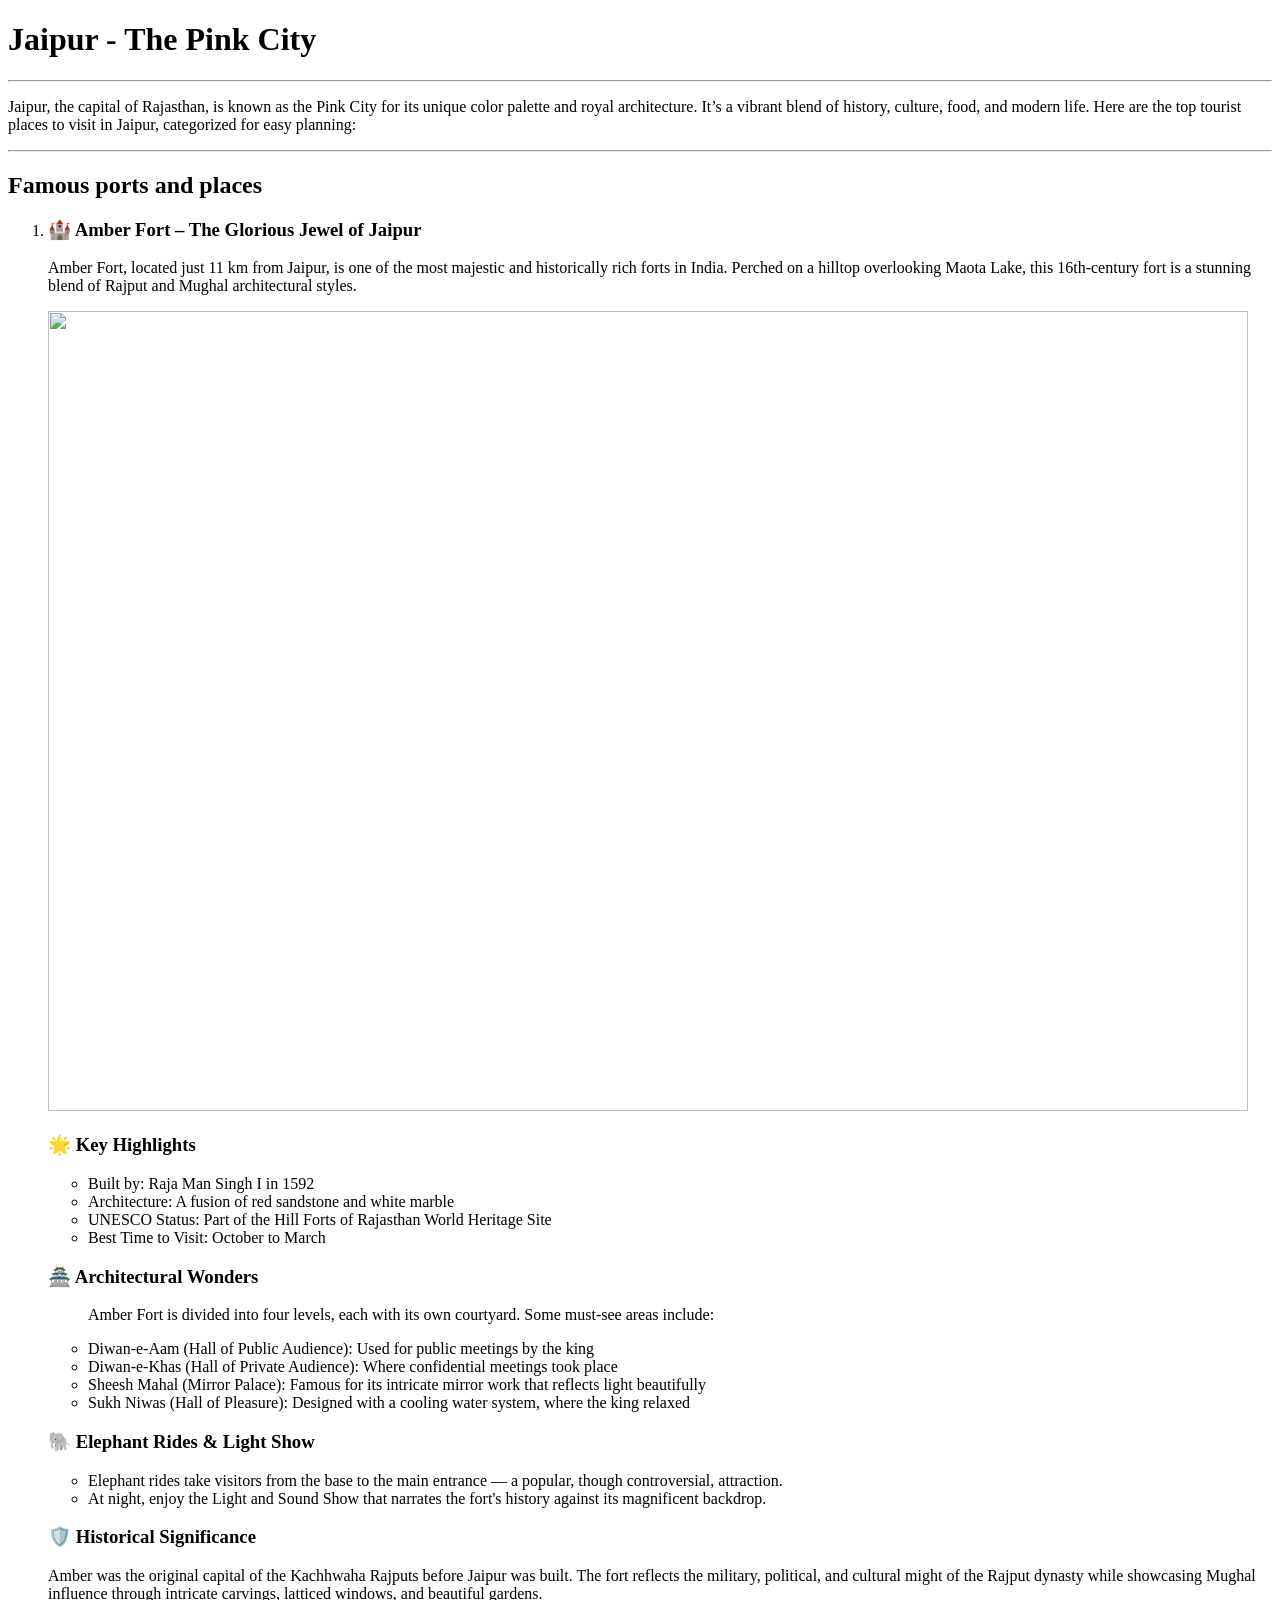
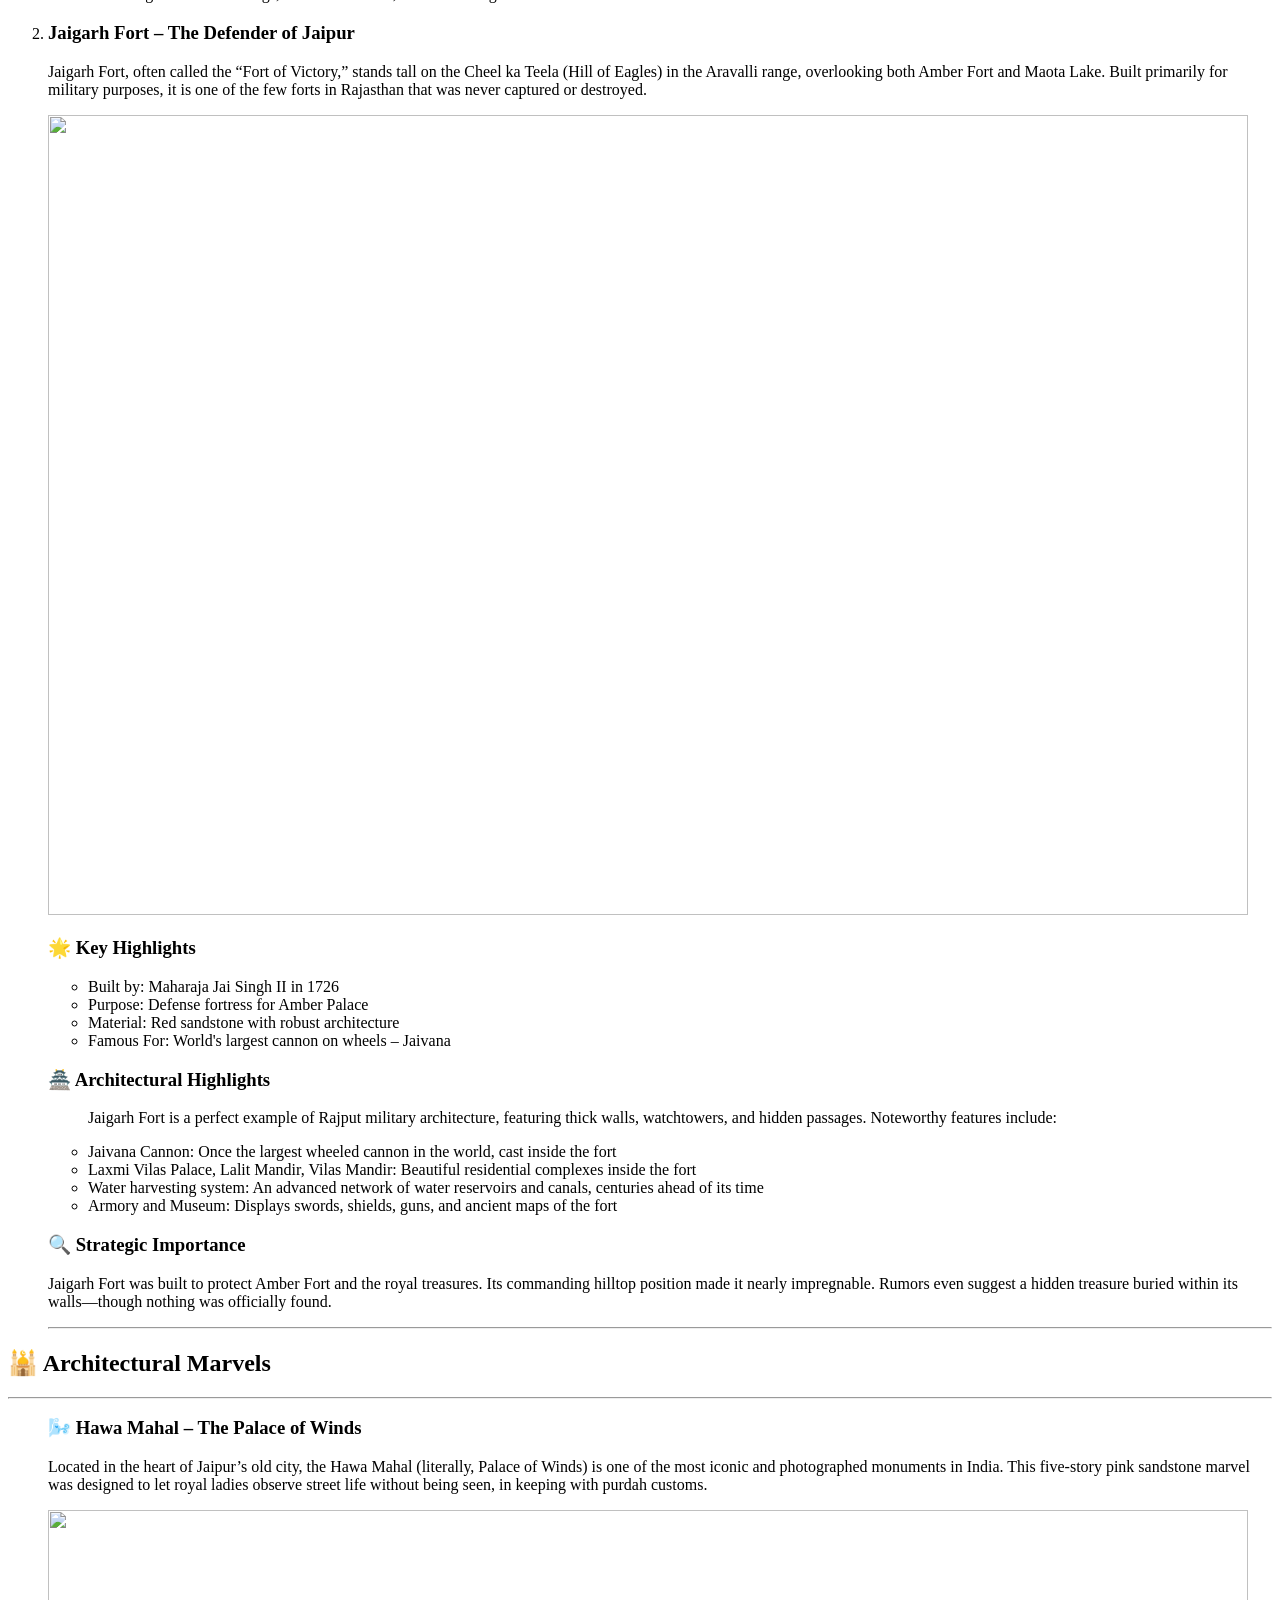
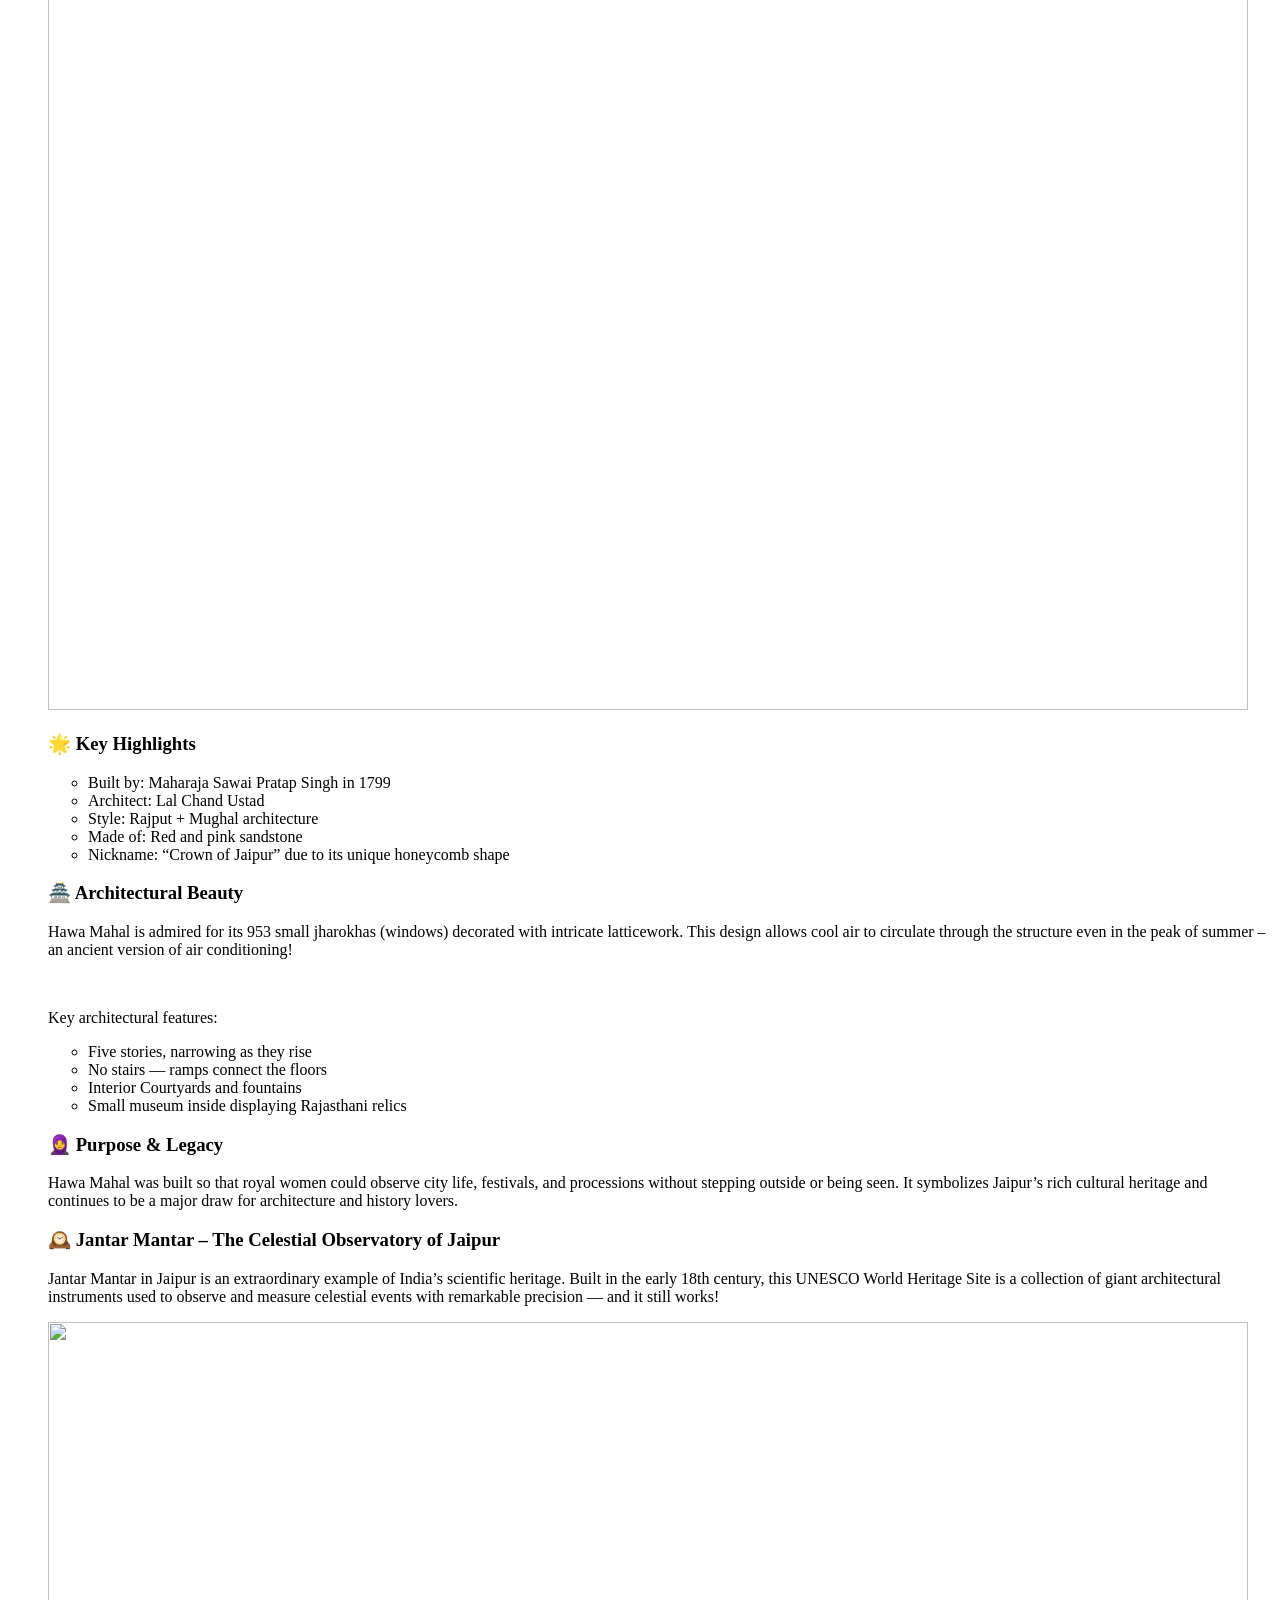
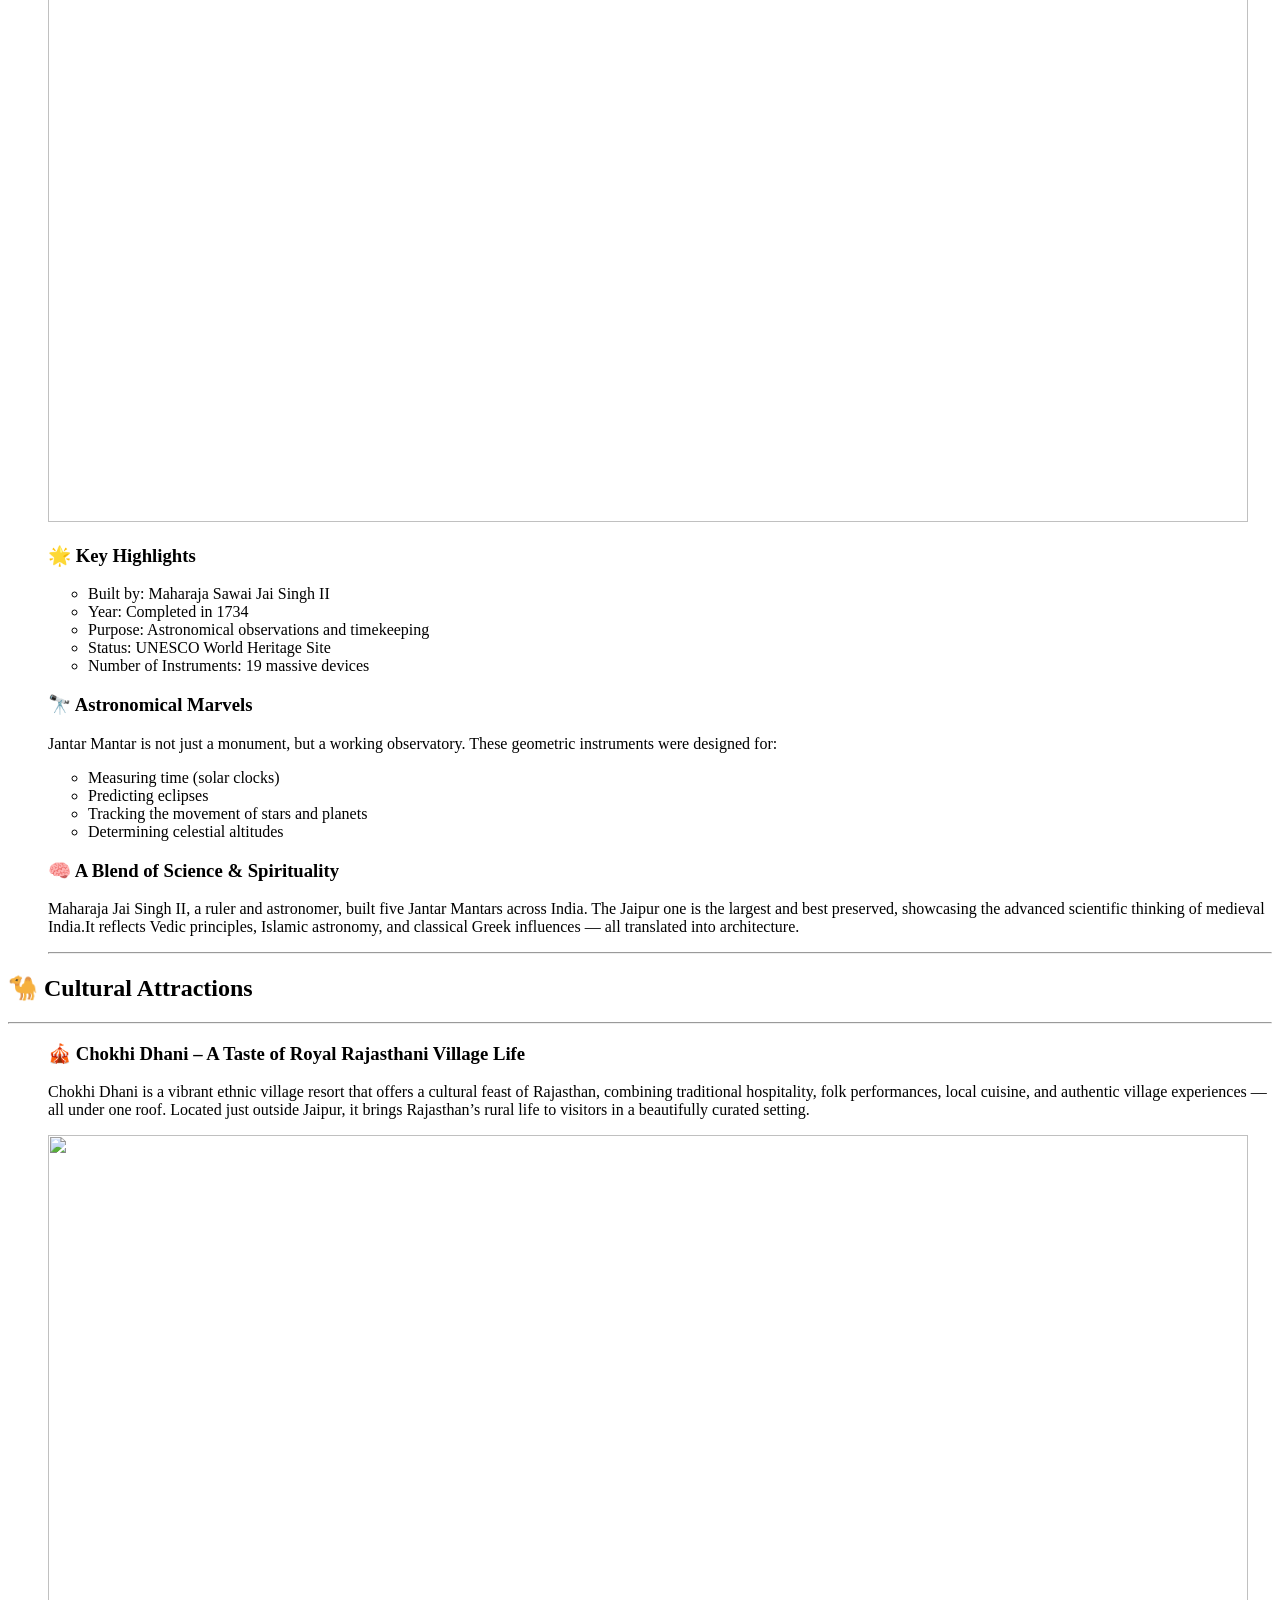
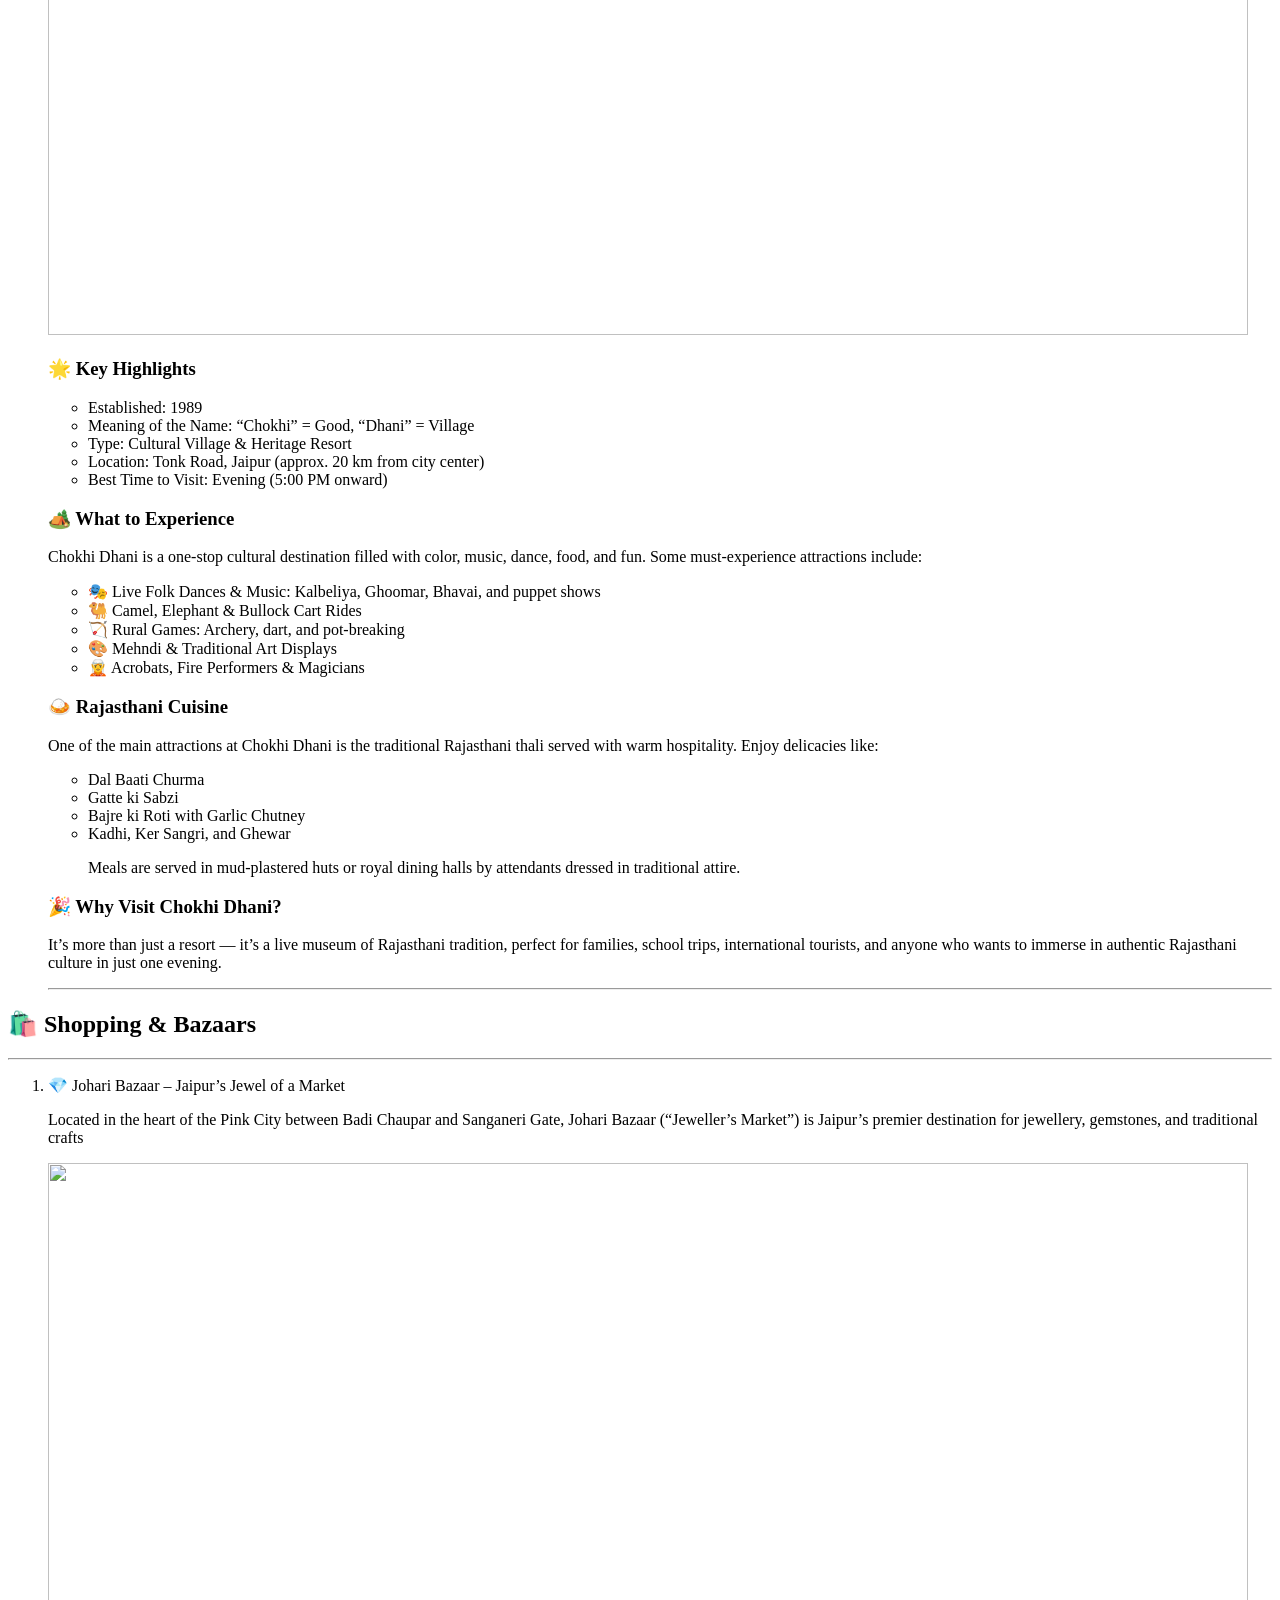
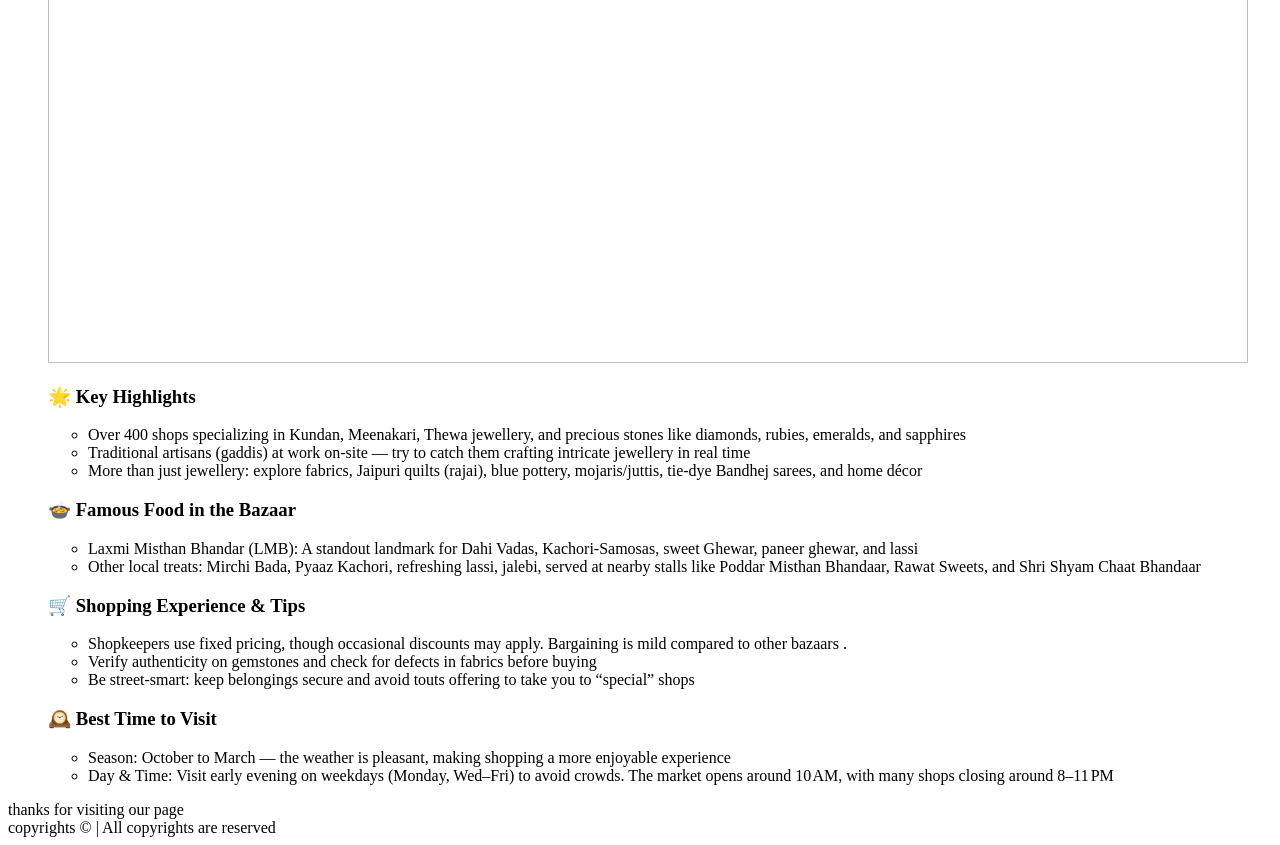
==== index.html @ 6dc5ffc7 "Update and rename blog.html to index.html" ====
<!DOCTYPE html>
<html lang="en">
<head>
    <meta charset="UTF-8">
    <meta name="viewport" content="width=device-width, initial-scale=1.0">
    <title>Travel places in Jaipur - The Pink City</title>
    <link rel="stylesheet" href="style.css">
</head>
<body>
<header>
    <h1>Jaipur - The Pink City</h1>
    <hr>
    <p>Jaipur, the capital of Rajasthan, is known as the Pink City for its unique color palette and royal architecture. It’s a vibrant blend of history, culture, food, and modern life. Here are the top tourist places to visit in Jaipur, categorized for easy planning:</p>
</header>
<main>
    <hr>
    <h2>Famous ports and places</h2>
    <ol>
        <li><h3>🏰 Amber Fort – The Glorious Jewel of Jaipur</h3></li>
        <p>Amber Fort, located just 11 km from Jaipur, is one of the most majestic and historically rich forts in India. Perched on a hilltop overlooking Maota Lake, this 16th-century fort is a stunning blend of Rajput and Mughal architectural styles.</p>
        <img src="https://s7ap1.scene7.com/is/image/incredibleindia/amber-fort-jaipur-rajasthan-1-attr-hero?qlt=82&ts=1742157903972" alt="" width="1200" height="800">
        <h3>🌟 Key Highlights</h3>
        <ul>
          <li>Built by: Raja Man Singh I in 1592</li>
          <li>Architecture: A fusion of red sandstone and white marble</li>
          <li>UNESCO Status: Part of the Hill Forts of Rajasthan World Heritage Site</li>
          <li>Best Time to Visit: October to March</li>
        </ul>
        <h3>🏯 Architectural Wonders</h3>
        <ul>
            <p>Amber Fort is divided into four levels, each with its own courtyard. Some must-see areas include:</p>
            <li>Diwan-e-Aam (Hall of Public Audience): Used for public meetings by the king</li>
            <li>Diwan-e-Khas (Hall of Private Audience): Where confidential meetings took place</li>
            <li>Sheesh Mahal (Mirror Palace): Famous for its intricate mirror work that reflects light beautifully</li>
            <li>Sukh Niwas (Hall of Pleasure): Designed with a cooling water system, where the king relaxed</li>
        </ul>
        <h3>🐘 Elephant Rides & Light Show</h3>
        <ul>
            <li>Elephant rides take visitors from the base to the main entrance — a popular, though controversial, attraction.</li>
            <li>At night, enjoy the Light and Sound Show that narrates the fort's history against its magnificent backdrop.</li>
        </ul>
        <h3>🛡️ Historical Significance</h3>
        <p>Amber was the original capital of the Kachhwaha Rajputs before Jaipur was built. The fort reflects the military, political, and cultural might of the Rajput dynasty while showcasing Mughal influence through intricate carvings, latticed windows, and beautiful gardens.</p>

        <li><h3>Jaigarh Fort – The Defender of Jaipur</h3></li>
        <p>Jaigarh Fort, often called the “Fort of Victory,” stands tall on the Cheel ka Teela (Hill of Eagles) in the Aravalli range, overlooking both Amber Fort and Maota Lake. Built primarily for military purposes, it is one of the few forts in Rajasthan that was never captured or destroyed.</p>
        <img src="https://media.istockphoto.com/id/1183122334/photo/jaigarh-fort-jaipur-rajasthan-india.jpg?s=612x612&w=0&k=20&c=IjgkqwtcOTJtT4zYdRRKO-Ju1uAorgVsSgiQoTOmhFc=" alt="" height="800" width="1200">
        <h3>🌟 Key Highlights</h3>
        <ul>
            <li>Built by: Maharaja Jai Singh II in 1726</li>
            <li>Purpose: Defense fortress for Amber Palace</li>
            <li>Material: Red sandstone with robust architecture</li>
            <li>Famous For: World's largest cannon on wheels – Jaivana</li>
        </ul>
        <h3>🏯 Architectural Highlights</h3>
        <ul>
            <p>Jaigarh Fort is a perfect example of Rajput military architecture, featuring thick walls, watchtowers, and hidden passages. Noteworthy features include:</p>
            <li>Jaivana Cannon: Once the largest wheeled cannon in the world, cast inside the fort</li>
            <li>Laxmi Vilas Palace, Lalit Mandir, Vilas Mandir: Beautiful residential complexes inside the fort</li>
            <li>Water harvesting system: An advanced network of water reservoirs and canals, centuries ahead of its time</li>
            <li>Armory and Museum: Displays swords, shields, guns, and ancient maps of the fort</li>
        </ul>
        <h3>🔍 Strategic Importance</h3>
        <p>Jaigarh Fort was built to protect Amber Fort and the royal treasures. Its commanding hilltop position made it nearly impregnable. Rumors even suggest a hidden treasure buried within its walls—though nothing was officially found.</p> 
        <hr>
    </ol>
    <h2>🕌 Architectural Marvels</h2>
    <hr>
    <ol>
        <h3>🌬️ Hawa Mahal – The Palace of Winds</h3>
        <p>Located in the heart of Jaipur’s old city, the Hawa Mahal (literally, Palace of Winds) is one of the most iconic and photographed monuments in India. This five-story pink sandstone marvel was designed to let royal ladies observe street life without being seen, in keeping with purdah customs.</p>
        <img src="https://encrypted-tbn0.gstatic.com/images?q=tbn:ANd9GcR6tQfhMPiV09RvyAqnJtYIwLNGVv_7O1vAbg&s" alt="" height="800" width="1200">
        <h3>🌟 Key Highlights</h3>
        <ul>
            <li>Built by: Maharaja Sawai Pratap Singh in 1799</li>
            <li>Architect: Lal Chand Ustad</li>
            <li>Style: Rajput + Mughal architecture</li>
            <li>Made of: Red and pink sandstone</li>
            <li>Nickname: “Crown of Jaipur” due to its unique honeycomb shape</li>        
        </ul>
        <h3>🏯 Architectural Beauty</h3>
        <p>Hawa Mahal is admired for its 953 small jharokhas (windows) decorated with intricate latticework. This design allows cool air to circulate through the structure even in the peak of summer – an ancient version of air conditioning!</p>
        <br>
        <p>Key architectural features:</p>    
        <ul>
            <li>Five stories, narrowing as they rise</li>
            <li>No stairs — ramps connect the floors</li>
            <li>Interior Courtyards and fountains</li>
            <li>Small museum inside displaying Rajasthani relics</li>
        </ul>
        <h3>🧕 Purpose & Legacy</h3>
        <p>Hawa Mahal was built so that royal women could observe city life, festivals, and processions without stepping outside or being seen. It symbolizes Jaipur’s rich cultural heritage and continues to be a major draw for architecture and history lovers.</p>
        
        <h3>🕰️ Jantar Mantar – The Celestial Observatory of Jaipur</h3>
        <p>Jantar Mantar in Jaipur is an extraordinary example of India’s scientific heritage. Built in the early 18th century, this UNESCO World Heritage Site is a collection of giant architectural instruments used to observe and measure celestial events with remarkable precision — and it still works!</p>
        <img src="https://images.squarespace-cdn.com/content/v1/6298cb774cf3830bc9b342bf/f25eb5a6-cf0e-4388-8c24-eb5fe26e4e13/jantar-mantar-misra-yantra.jpg" alt="" height="800" width="1200">
        <h3>🌟 Key Highlights</h3>
        <ul>
            <li>Built by: Maharaja Sawai Jai Singh II</li>
            <li>Year: Completed in 1734</li>
            <li>Purpose: Astronomical observations and timekeeping</li>
            <li>Status: UNESCO World Heritage Site</li>
            <li>Number of Instruments: 19 massive devices</li>
        </ul>
        <h3>🔭 Astronomical Marvels</h3>
        <p>Jantar Mantar is not just a monument, but a working observatory. These geometric instruments were designed for:</p>
        <ul>
            <li>Measuring time (solar clocks)</li>
            <li>Predicting eclipses</li>
            <li>Tracking the movement of stars and planets</li>
            <li>Determining celestial altitudes</li>
        </ul>
        <h3>🧠 A Blend of Science & Spirituality</h3>
        <p>Maharaja Jai Singh II, a ruler and astronomer, built five Jantar Mantars across India. The Jaipur one is the largest and best preserved, showcasing the advanced scientific thinking of medieval India.It reflects Vedic principles, Islamic astronomy, and classical Greek influences — all translated into architecture.</p>
        <hr>   
    </ol>

    
    <h2>🐪 Cultural Attractions</h2>
    <hr>
    <ol>
        <h3>🎪 Chokhi Dhani – A Taste of Royal Rajasthani Village Life</h3>
        <p>Chokhi Dhani is a vibrant ethnic village resort that offers a cultural feast of Rajasthan, combining traditional hospitality, folk performances, local cuisine, and authentic village experiences — all under one roof. Located just outside Jaipur, it brings Rajasthan’s rural life to visitors in a beautifully curated setting.</p>
        <img src="https://www.optimatravels.com/images/rajasthan-images/chokhi-dhani-800x400.jpg" alt="" height="800" width="1200">
        <h3>🌟 Key Highlights</h3>
        <ul>
            <li>Established: 1989</li>
            <li>Meaning of the Name: “Chokhi” = Good, “Dhani” = Village</li>
            <li>Type: Cultural Village & Heritage Resort</li>
            <li>Location: Tonk Road, Jaipur (approx. 20 km from city center)</li>
            <li>Best Time to Visit: Evening (5:00 PM onward)</li>
        </ul>
        <h3>🏕️ What to Experience</h3>
        <p>Chokhi Dhani is a one-stop cultural destination filled with color, music, dance, food, and fun. Some must-experience attractions include:</p>
        <ul>
            <li>🎭 Live Folk Dances & Music: Kalbeliya, Ghoomar, Bhavai, and puppet shows</li>
            <li>🐫 Camel, Elephant & Bullock Cart Rides</li>
            <li>🏹 Rural Games: Archery, dart, and pot-breaking</li>
            <li>🎨 Mehndi & Traditional Art Displays</li>
            <li>🧝 Acrobats, Fire Performers & Magicians</li>
        </ul>
        <h3>🍛 Rajasthani Cuisine</h3>
        <p>One of the main attractions at Chokhi Dhani is the traditional Rajasthani thali served with warm hospitality. Enjoy delicacies like:</p>
        <ul>
            <li>Dal Baati Churma</li>
            <li>Gatte ki Sabzi</li>
            <li>Bajre ki Roti with Garlic Chutney</li>
            <li>Kadhi, Ker Sangri, and Ghewar</li>
            <p>Meals are served in mud-plastered huts or royal dining halls by attendants dressed in traditional attire.</p>
        </ul>
        <h3>🎉 Why Visit Chokhi Dhani?</h3>
        <p>It’s more than just a resort — it’s a live museum of Rajasthani tradition, perfect for families, school trips, international tourists, and anyone who wants to immerse in authentic Rajasthani culture in just one evening.</p>
        <hr>
    </ol>
    <h2>🛍️ Shopping & Bazaars</h2>
    <hr>
    <ol>
        <li>💎 Johari Bazaar – Jaipur’s Jewel of a Market</li>
        <p>Located in the heart of the Pink City between Badi Chaupar and Sanganeri Gate, Johari Bazaar (“Jeweller’s Market”) is Jaipur’s premier destination for jewellery, gemstones, and traditional crafts</p>
        <img src="https://encrypted-tbn0.gstatic.com/images?q=tbn:ANd9GcTqUBUzXGDUmyrRnWg8bo2P5tO0TZuYOOMu-w&s" alt="" width="1200" height="800">
        <h3>🌟 Key Highlights</h3>
        <ul>
            <li>Over 400 shops specializing in Kundan, Meenakari, Thewa jewellery, and precious stones like diamonds, rubies, emeralds, and sapphires </li>
            <li>Traditional artisans (gaddis) at work on-site — try to catch them crafting intricate jewellery in real time</li>
            <li>More than just jewellery: explore fabrics, Jaipuri quilts (rajai), blue pottery, mojaris/juttis, tie-dye Bandhej sarees, and home décor </li>
        </ul>
        <h3>🍲 Famous Food in the Bazaar</h3>
        <ul>
            <li>Laxmi Misthan Bhandar (LMB): A standout landmark for Dahi Vadas, Kachori‑Samosas, sweet Ghewar, paneer ghewar, and lassi</li>
            <li>Other local treats: Mirchi Bada, Pyaaz Kachori, refreshing lassi, jalebi, served at nearby stalls like Poddar Misthan Bhandaar, Rawat Sweets, and Shri Shyam Chaat Bhandaar </li>
        </ul>
        <h3>🛒 Shopping Experience & Tips</h3>
        <ul>
            <li>Shopkeepers use fixed pricing, though occasional discounts may apply. Bargaining is mild compared to other bazaars .</li>
            <li>Verify authenticity on gemstones and check for defects in fabrics before buying</li>
            <li>Be street-smart: keep belongings secure and avoid touts offering to take you to “special” shops</li>
        </ul>
        <h3>🕰️ Best Time to Visit</h3>
        <ul>
            <li>Season: October to March — the weather is pleasant, making shopping a more enjoyable experience</li>
            <li>Day & Time: Visit early evening on weekdays (Monday, Wed–Fri) to avoid crowds. The market opens around 10 AM, with many shops closing around 8–11 PM</li>
        </ul>
    </ol>
</main>
<footer>
          thanks for visiting our page
    <br>
    copyrights &copy; | All copyrights are reserved 
</footer>    
</body>
</html>
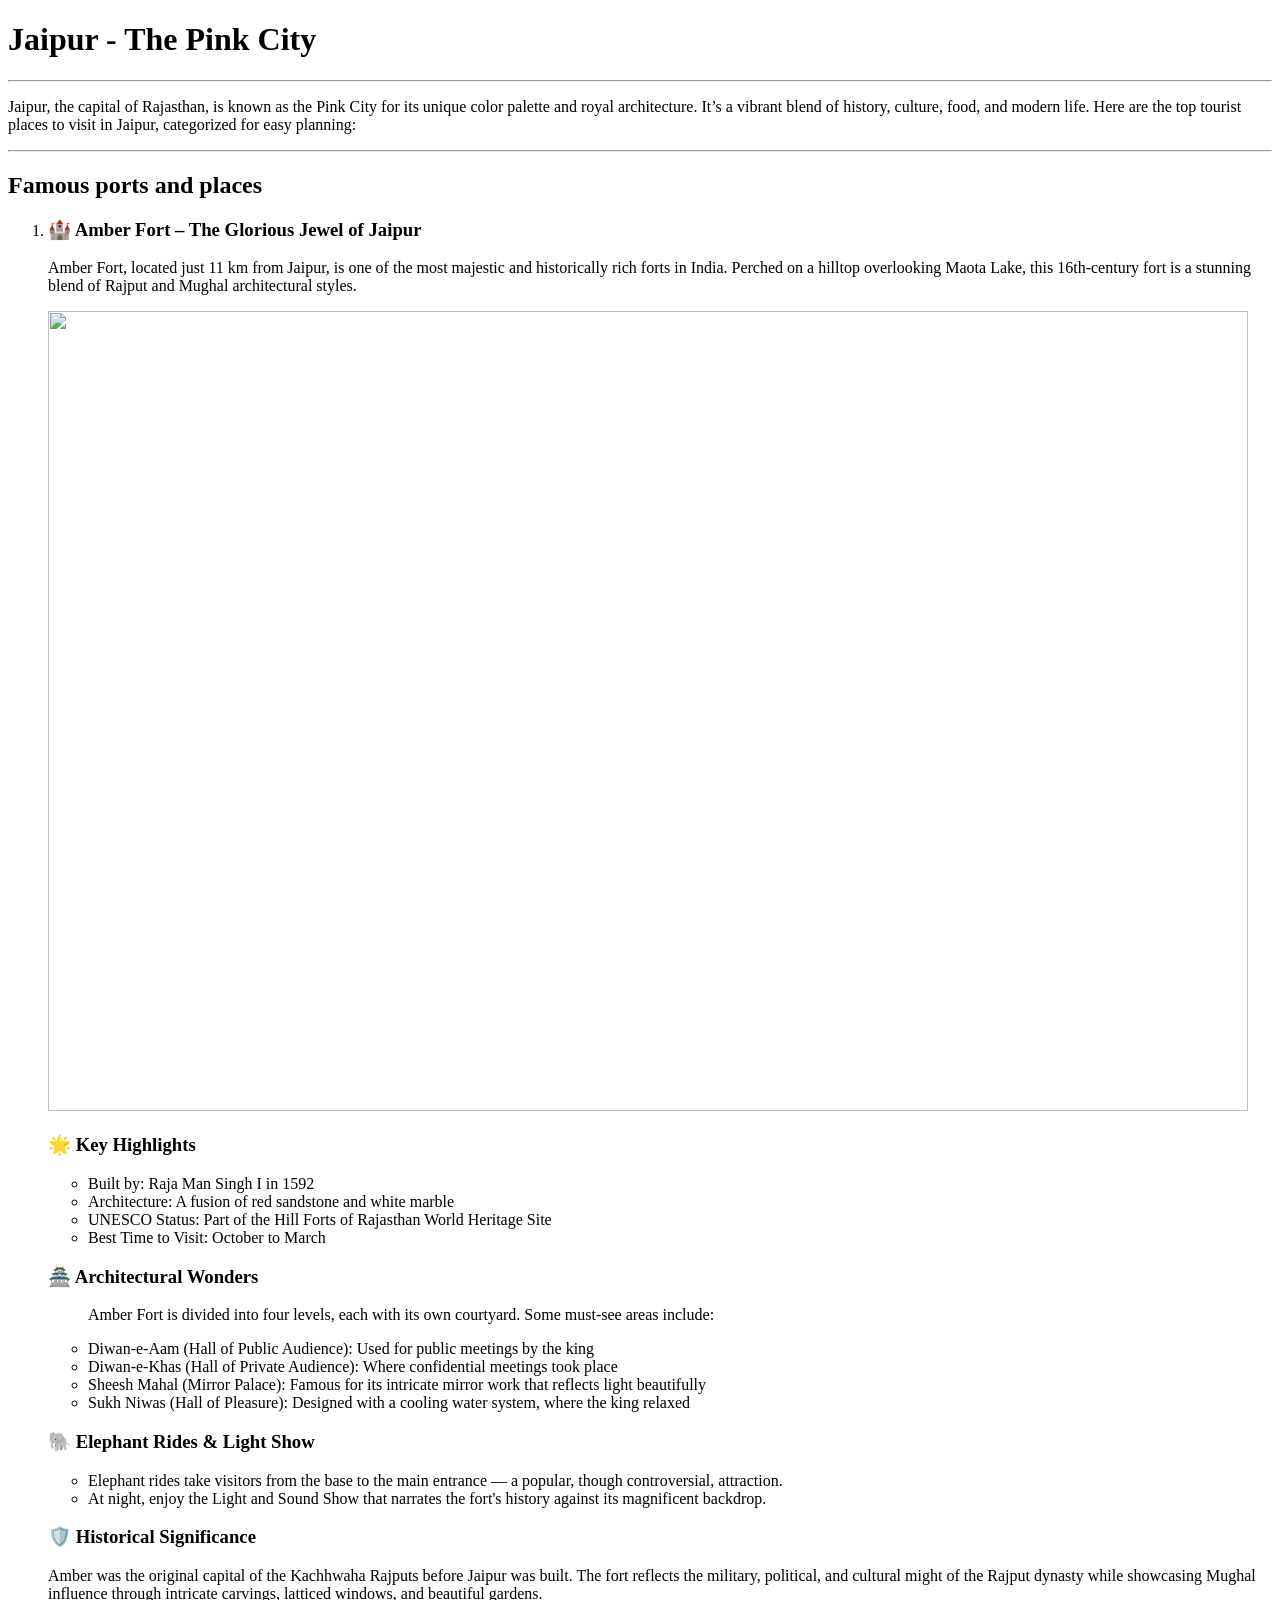
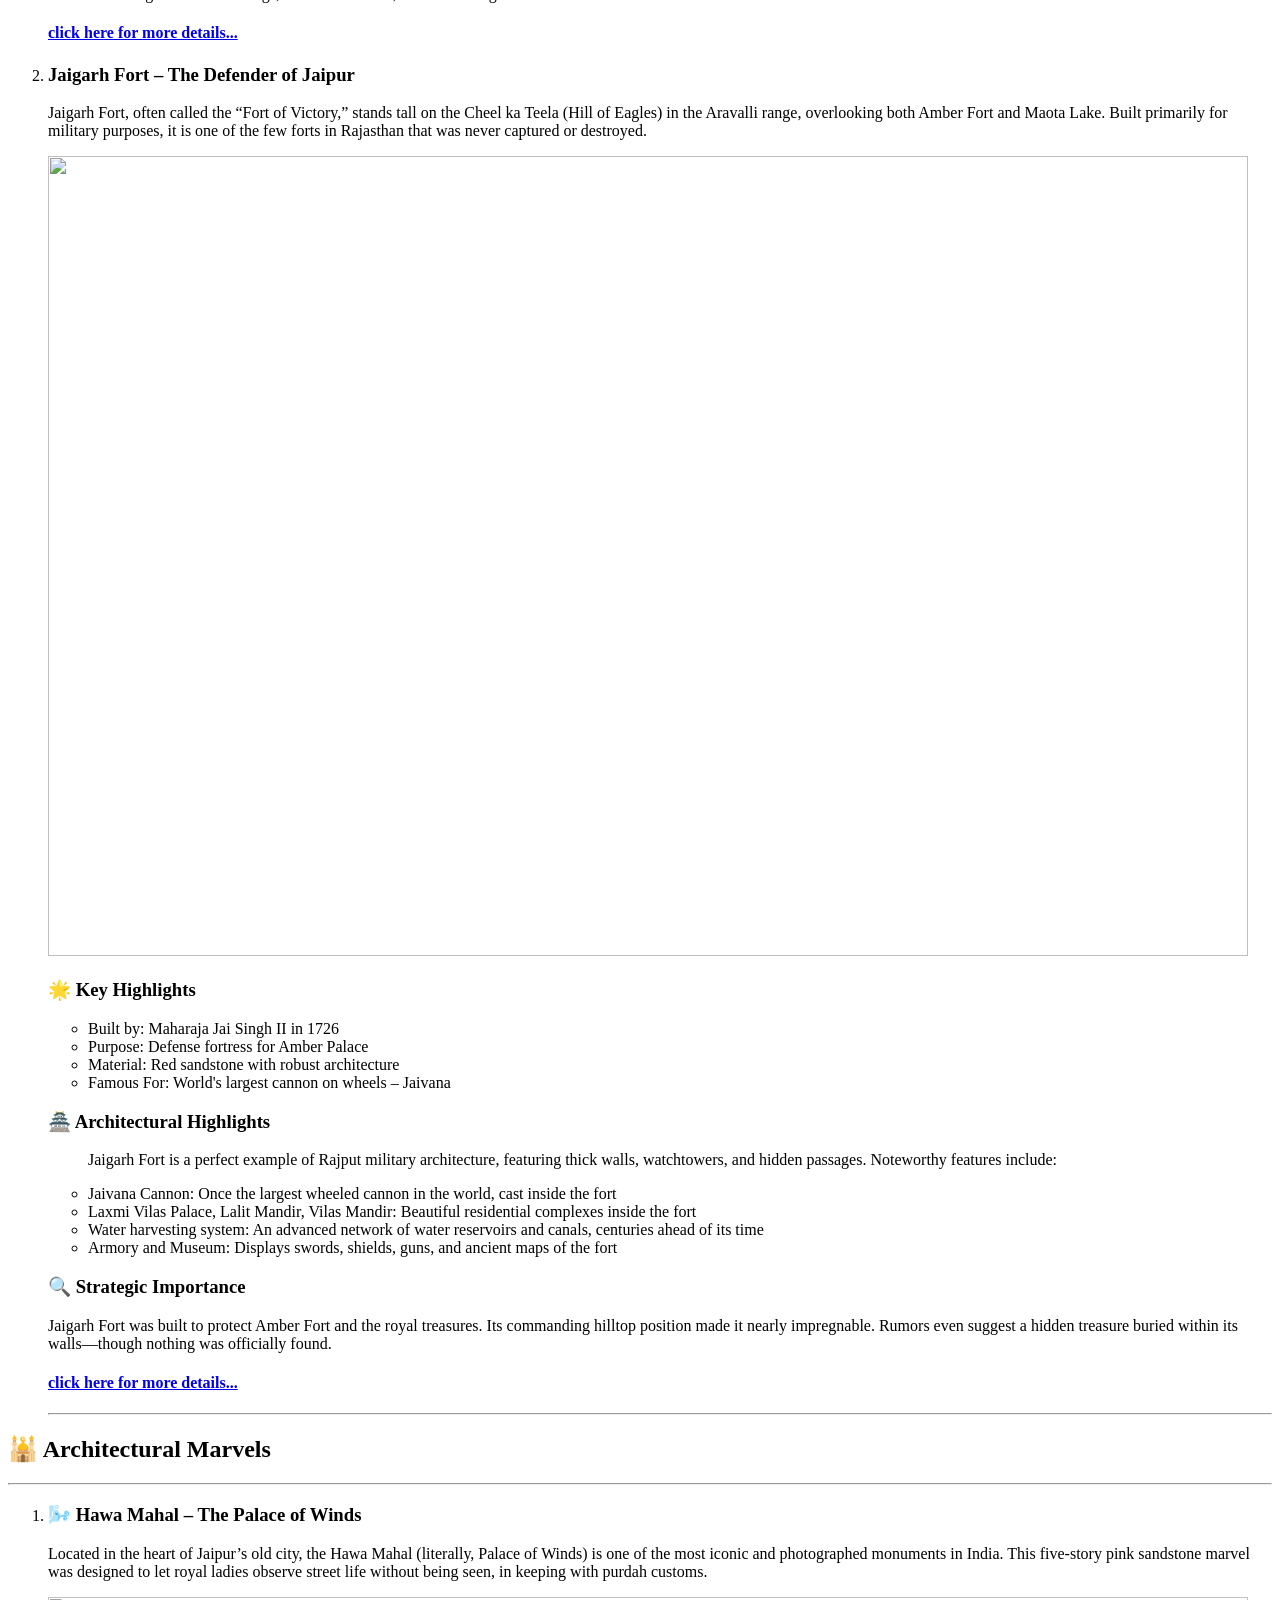
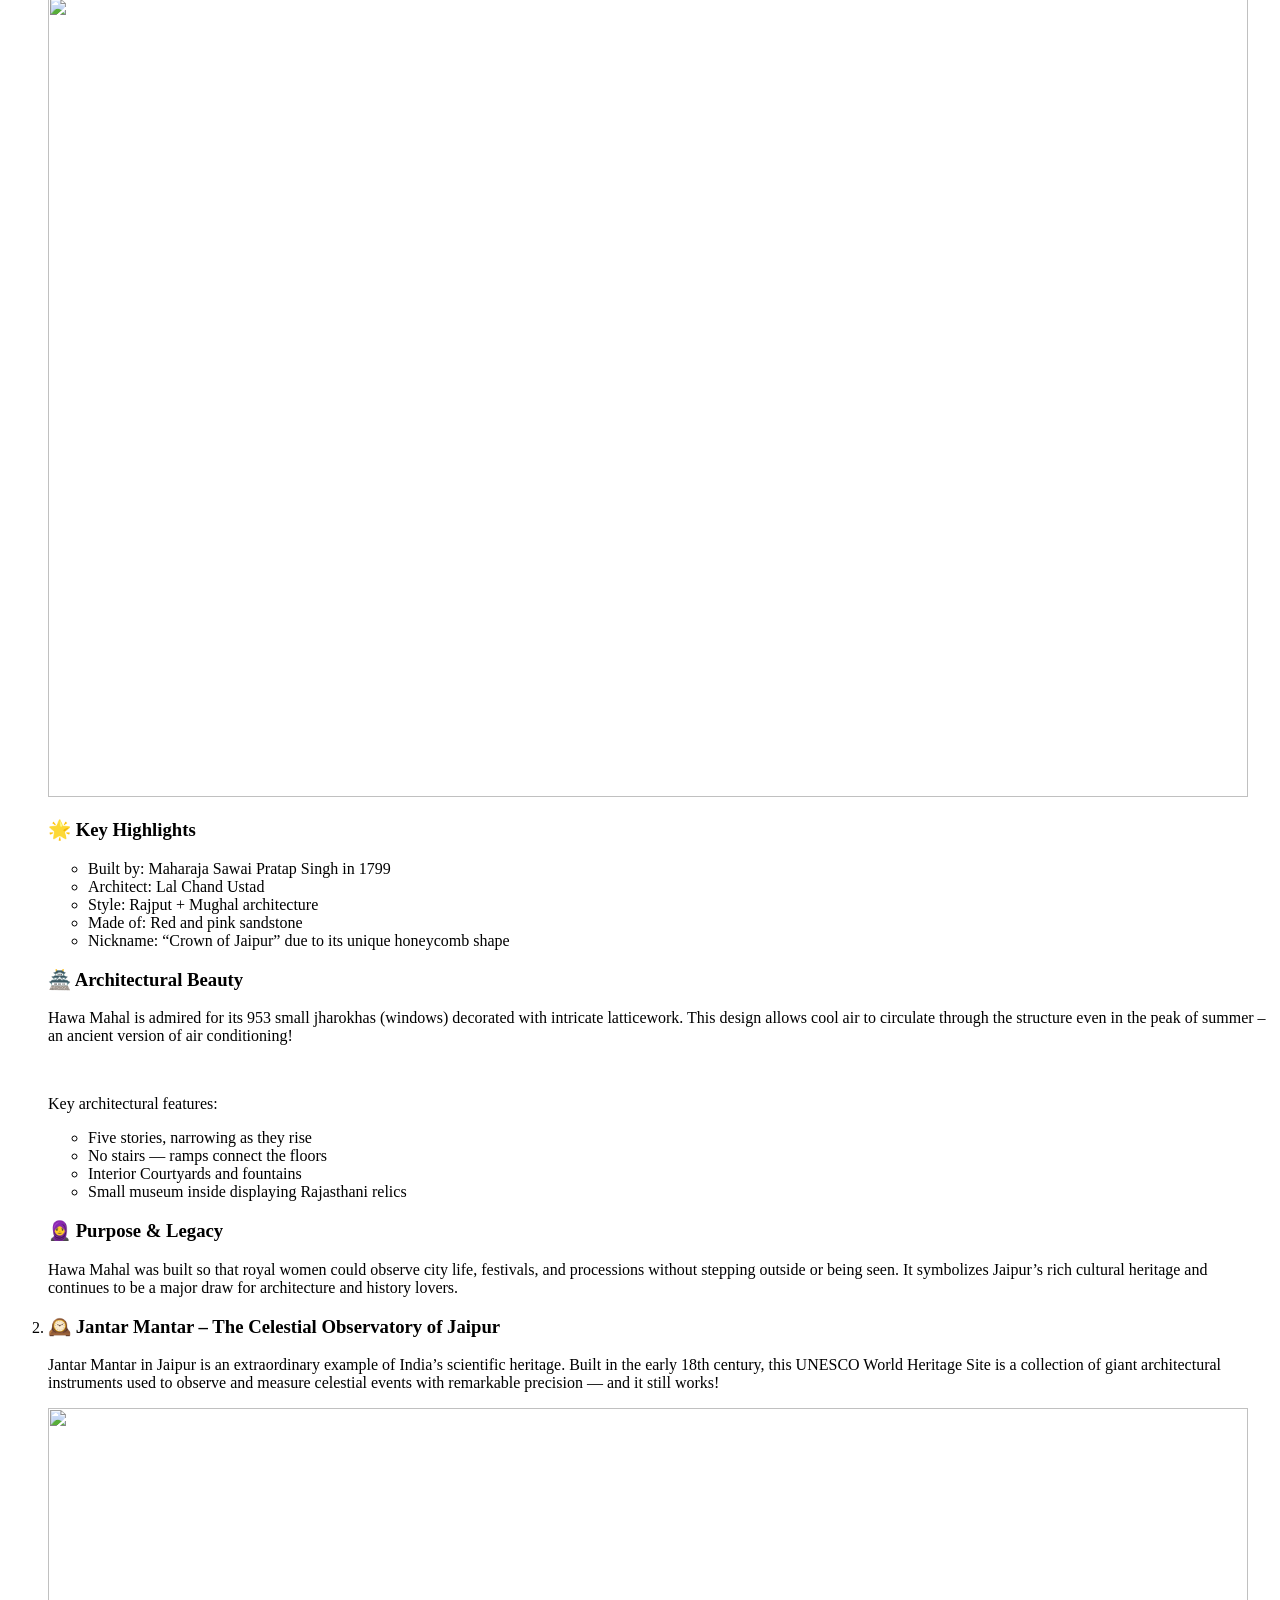
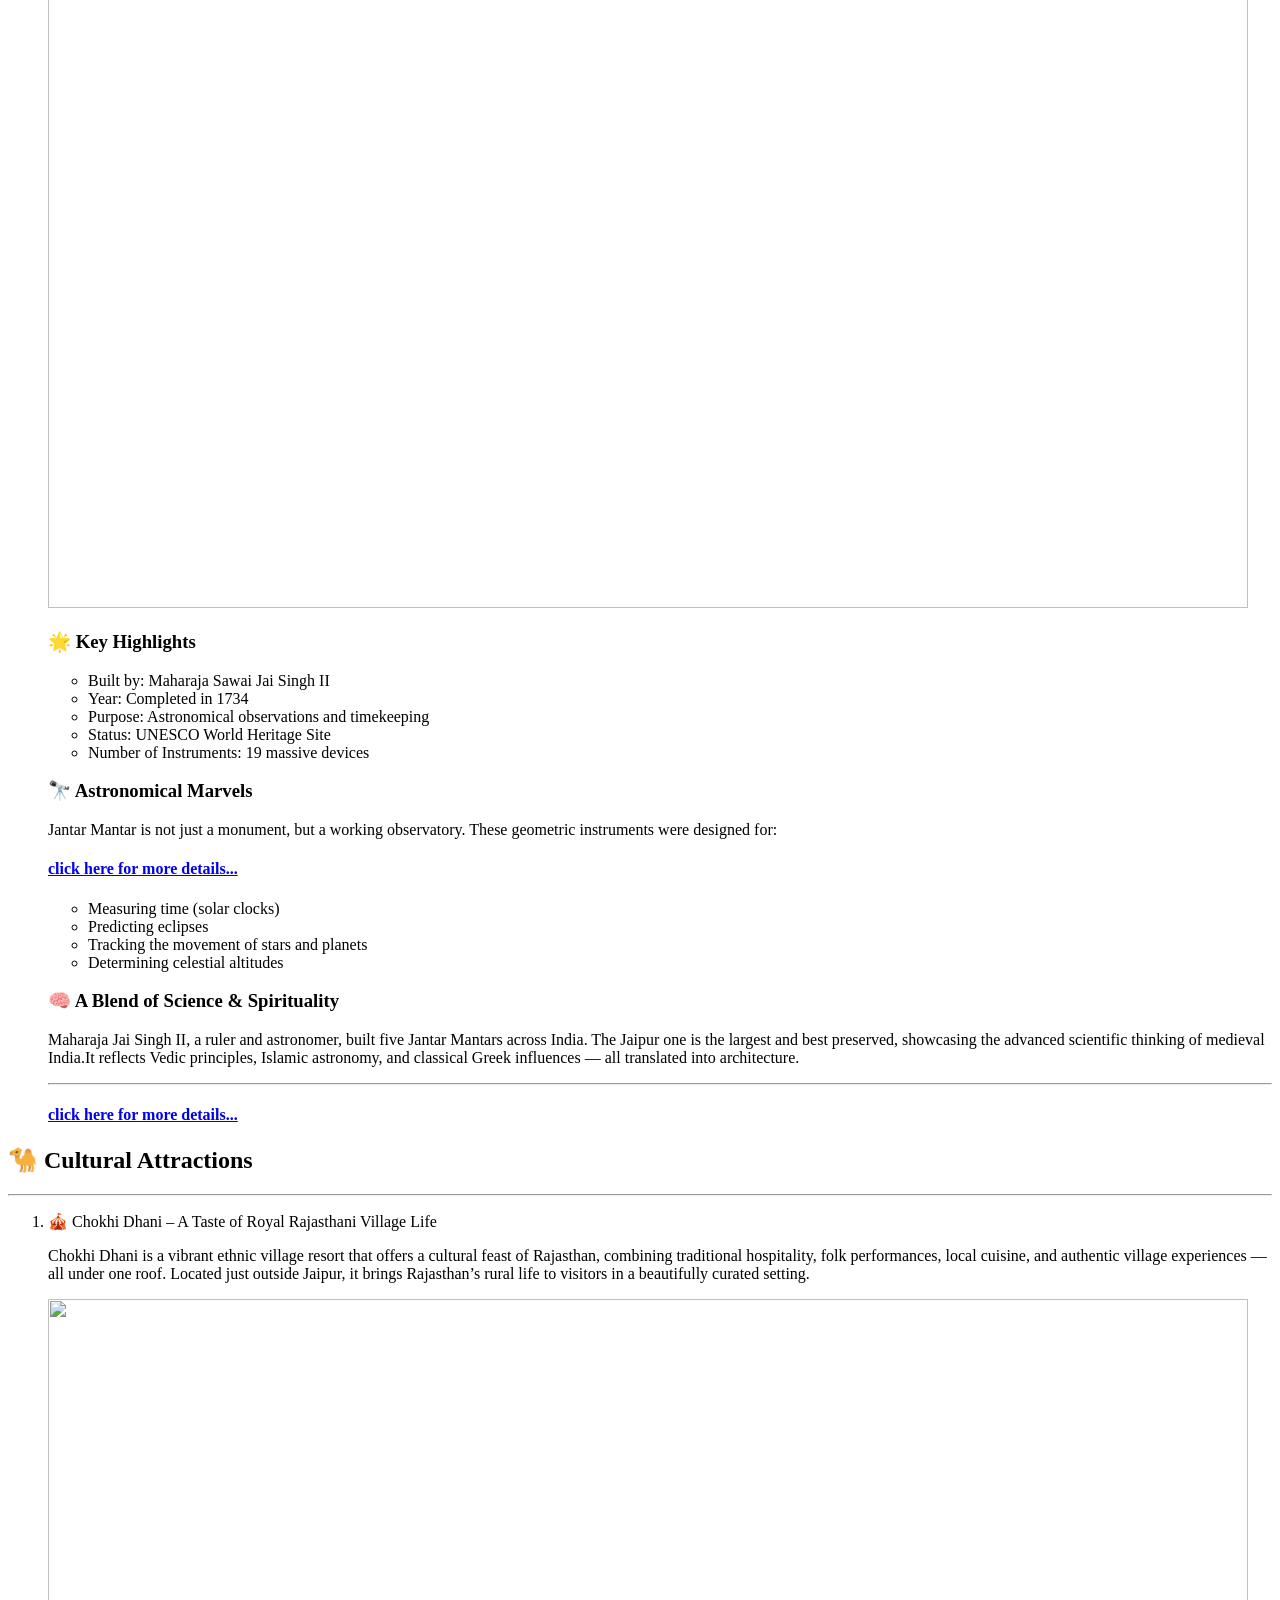
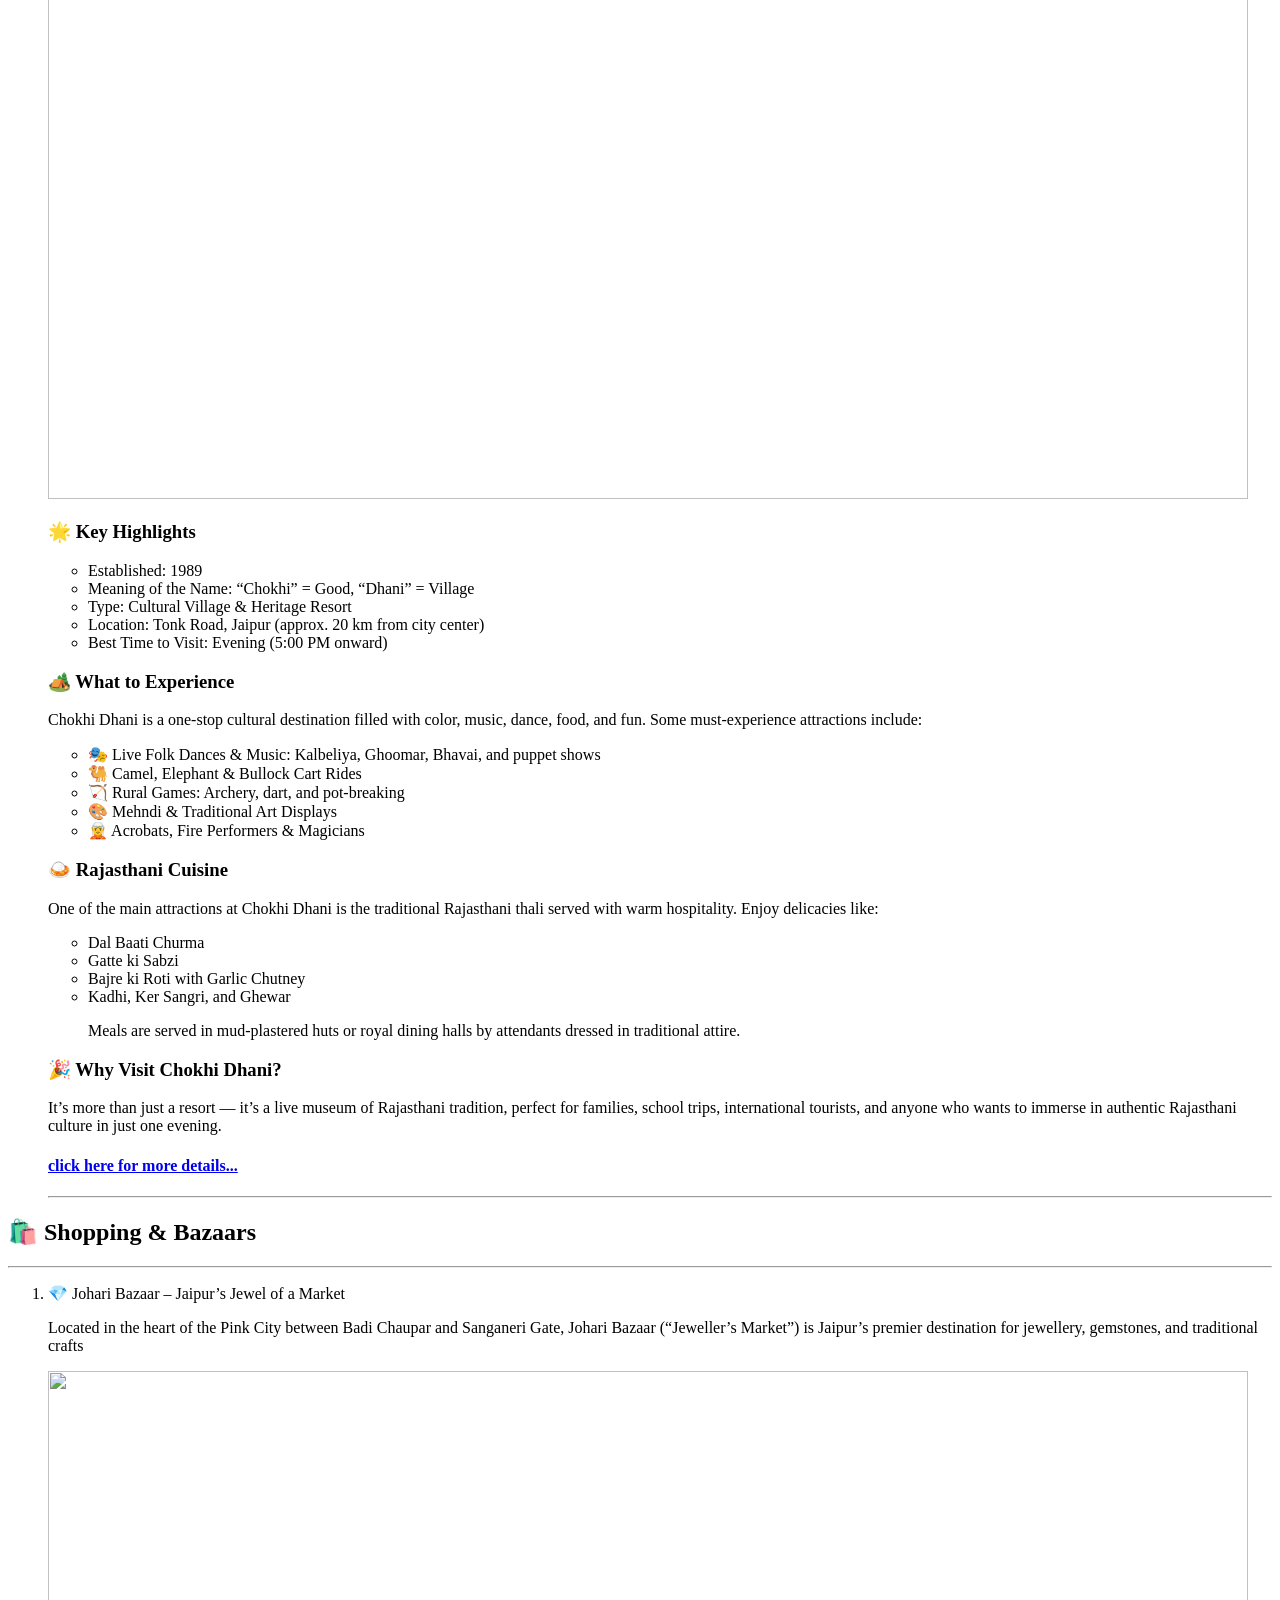
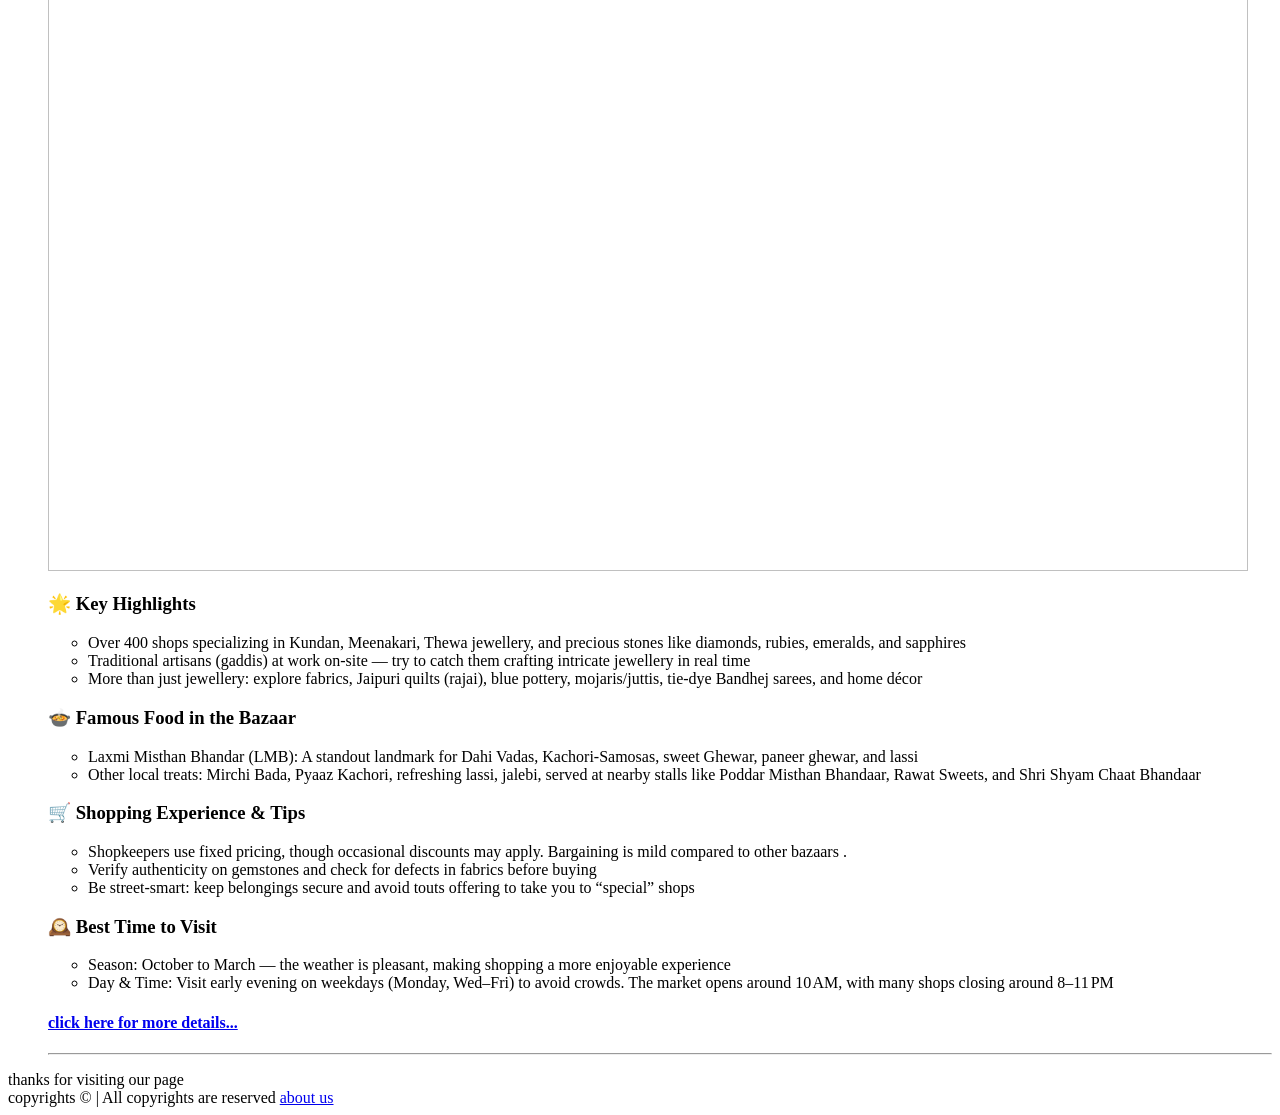
==== commit cca8308e: "Update index.html" ====
--- a/index.html
+++ b/index.html
@@ -41,10 +41,11 @@
         </ul>
         <h3>🛡️ Historical Significance</h3>
         <p>Amber was the original capital of the Kachhwaha Rajputs before Jaipur was built. The fort reflects the military, political, and cultural might of the Rajput dynasty while showcasing Mughal influence through intricate carvings, latticed windows, and beautiful gardens.</p>
+        <h4><a href="https://en.wikipedia.org/wiki/Amber_Fort" target="_blank">click here for more details...</a></h4> 
 
         <li><h3>Jaigarh Fort – The Defender of Jaipur</h3></li>
         <p>Jaigarh Fort, often called the “Fort of Victory,” stands tall on the Cheel ka Teela (Hill of Eagles) in the Aravalli range, overlooking both Amber Fort and Maota Lake. Built primarily for military purposes, it is one of the few forts in Rajasthan that was never captured or destroyed.</p>
-        <img src="https://media.istockphoto.com/id/1183122334/photo/jaigarh-fort-jaipur-rajasthan-india.jpg?s=612x612&w=0&k=20&c=IjgkqwtcOTJtT4zYdRRKO-Ju1uAorgVsSgiQoTOmhFc=" alt="" height="800" width="1200">
+        <img src="https://upload.wikimedia.org/wikipedia/commons/3/34/Rajasthan-Jaipur-Jaigarh-Fort-compound-Apr-2004-00.JPG" alt="" height="800" width="1200">
         <h3>🌟 Key Highlights</h3>
         <ul>
             <li>Built by: Maharaja Jai Singh II in 1726</li>
@@ -62,14 +63,15 @@
         </ul>
         <h3>🔍 Strategic Importance</h3>
         <p>Jaigarh Fort was built to protect Amber Fort and the royal treasures. Its commanding hilltop position made it nearly impregnable. Rumors even suggest a hidden treasure buried within its walls—though nothing was officially found.</p> 
+        <h4><a href="https://en.wikipedia.org/wiki/Jaigarh_Fort" target="_blank">click here for more details...</a></h4>
         <hr>
     </ol>
     <h2>🕌 Architectural Marvels</h2>
     <hr>
     <ol>
-        <h3>🌬️ Hawa Mahal – The Palace of Winds</h3>
+        <li><h3>🌬️ Hawa Mahal – The Palace of Winds</h3></li>
         <p>Located in the heart of Jaipur’s old city, the Hawa Mahal (literally, Palace of Winds) is one of the most iconic and photographed monuments in India. This five-story pink sandstone marvel was designed to let royal ladies observe street life without being seen, in keeping with purdah customs.</p>
-        <img src="https://encrypted-tbn0.gstatic.com/images?q=tbn:ANd9GcR6tQfhMPiV09RvyAqnJtYIwLNGVv_7O1vAbg&s" alt="" height="800" width="1200">
+        <img src="https://upload.wikimedia.org/wikipedia/commons/3/34/Rajasthan-Jaipur-Jaigarh-Fort-compound-Apr-2004-00.JPG" alt="" height="800" width="1200">
         <h3>🌟 Key Highlights</h3>
         <ul>
             <li>Built by: Maharaja Sawai Pratap Singh in 1799</li>
@@ -91,7 +93,7 @@
         <h3>🧕 Purpose & Legacy</h3>
         <p>Hawa Mahal was built so that royal women could observe city life, festivals, and processions without stepping outside or being seen. It symbolizes Jaipur’s rich cultural heritage and continues to be a major draw for architecture and history lovers.</p>
         
-        <h3>🕰️ Jantar Mantar – The Celestial Observatory of Jaipur</h3>
+        <li><h3>🕰️ Jantar Mantar – The Celestial Observatory of Jaipur</h3></li>
         <p>Jantar Mantar in Jaipur is an extraordinary example of India’s scientific heritage. Built in the early 18th century, this UNESCO World Heritage Site is a collection of giant architectural instruments used to observe and measure celestial events with remarkable precision — and it still works!</p>
         <img src="https://images.squarespace-cdn.com/content/v1/6298cb774cf3830bc9b342bf/f25eb5a6-cf0e-4388-8c24-eb5fe26e4e13/jantar-mantar-misra-yantra.jpg" alt="" height="800" width="1200">
         <h3>🌟 Key Highlights</h3>
@@ -104,6 +106,7 @@
         </ul>
         <h3>🔭 Astronomical Marvels</h3>
         <p>Jantar Mantar is not just a monument, but a working observatory. These geometric instruments were designed for:</p>
+        <h4><a href="https://en.wikipedia.org/wiki/Hawa_Mahal" target="_blank">click here for more details...</a></h4>
         <ul>
             <li>Measuring time (solar clocks)</li>
             <li>Predicting eclipses</li>
@@ -113,15 +116,16 @@
         <h3>🧠 A Blend of Science & Spirituality</h3>
         <p>Maharaja Jai Singh II, a ruler and astronomer, built five Jantar Mantars across India. The Jaipur one is the largest and best preserved, showcasing the advanced scientific thinking of medieval India.It reflects Vedic principles, Islamic astronomy, and classical Greek influences — all translated into architecture.</p>
         <hr>   
+        <h4><a href="https://en.wikipedia.org/wiki/Jantar_Mantar" target="_blank">click here for more details...</a></h4>
     </ol>
 
     
     <h2>🐪 Cultural Attractions</h2>
     <hr>
     <ol>
-        <h3>🎪 Chokhi Dhani – A Taste of Royal Rajasthani Village Life</h3>
+        <li>🎪 Chokhi Dhani – A Taste of Royal Rajasthani Village Life</h3></li>
         <p>Chokhi Dhani is a vibrant ethnic village resort that offers a cultural feast of Rajasthan, combining traditional hospitality, folk performances, local cuisine, and authentic village experiences — all under one roof. Located just outside Jaipur, it brings Rajasthan’s rural life to visitors in a beautifully curated setting.</p>
-        <img src="https://www.optimatravels.com/images/rajasthan-images/chokhi-dhani-800x400.jpg" alt="" height="800" width="1200">
+        <img src="https://chokhidhani.com/village-fair-restaurant-jaipur/wp-content/uploads/elementor/thumbs/Slider-1-qkiqnx800bltwofzzu1g49g6fgs08ddsqh7eeotz4g.jpg" alt="" height="800" width="1200">
         <h3>🌟 Key Highlights</h3>
         <ul>
             <li>Established: 1989</li>
@@ -150,6 +154,7 @@
         </ul>
         <h3>🎉 Why Visit Chokhi Dhani?</h3>
         <p>It’s more than just a resort — it’s a live museum of Rajasthani tradition, perfect for families, school trips, international tourists, and anyone who wants to immerse in authentic Rajasthani culture in just one evening.</p>
+        <h4><a href="https://hi.wikipedia.org/wiki/%E0%A4%9A%E0%A4%BF%E0%A4%A4%E0%A5%8D%E0%A4%B0:Chokhi_dhani.jpg" target="_blank">click here for more details...</a></h4>
         <hr>
     </ol>
     <h2>🛍️ Shopping & Bazaars</h2>
@@ -157,7 +162,7 @@
     <ol>
         <li>💎 Johari Bazaar – Jaipur’s Jewel of a Market</li>
         <p>Located in the heart of the Pink City between Badi Chaupar and Sanganeri Gate, Johari Bazaar (“Jeweller’s Market”) is Jaipur’s premier destination for jewellery, gemstones, and traditional crafts</p>
-        <img src="https://encrypted-tbn0.gstatic.com/images?q=tbn:ANd9GcTqUBUzXGDUmyrRnWg8bo2P5tO0TZuYOOMu-w&s" alt="" width="1200" height="800">
+        <img src="https://c8.alamy.com/comp/2SRAM0Y/johri-bazar-road-jaipur-rajasthan-india-asia-2SRAM0Y.jpg" alt="" width="1200" height="800">
         <h3>🌟 Key Highlights</h3>
         <ul>
             <li>Over 400 shops specializing in Kundan, Meenakari, Thewa jewellery, and precious stones like diamonds, rubies, emeralds, and sapphires </li>
@@ -180,12 +185,15 @@
             <li>Season: October to March — the weather is pleasant, making shopping a more enjoyable experience</li>
             <li>Day & Time: Visit early evening on weekdays (Monday, Wed–Fri) to avoid crowds. The market opens around 10 AM, with many shops closing around 8–11 PM</li>
         </ul>
+        <h4><a href="https://www.wikidata.org/wiki/Q131081437" target="_blank">click here for more details...</a></h4>
+        <hr>
     </ol>
 </main>
 <footer>
           thanks for visiting our page
     <br>
     copyrights &copy; | All copyrights are reserved 
+    <a href="about.html" target="_blank">about us</a>
 </footer>    
 </body>
 </html>
--- a/style.css
+++ b/style.css
@@ -0,0 +1,25 @@
+// Animate logo fade-in on page load
+window.addEventListener('DOMContentLoaded', () => {
+  const logo = document.querySelector('.logo');
+  logo.style.opacity = 0;
+  logo.style.transition = 'opacity 2s ease-in-out';
+  setTimeout(() => {
+    logo.style.opacity = 1;
+  }, 200);
+
+  console.log("Zomata Clone Page Loaded 🚀");
+});
+
+// Print search input on Enter key
+document.addEventListener('DOMContentLoaded', () => {
+  const searchInput = document.querySelector('.search-area input');
+
+  if (searchInput) {
+    searchInput.addEventListener('keydown', (e) => {
+      if (e.key === 'Enter') {
+        console.log("You searched for:", searchInput.value);
+        alert("Search triggered for: " + searchInput.value);
+      }
+    });
+  }
+});
